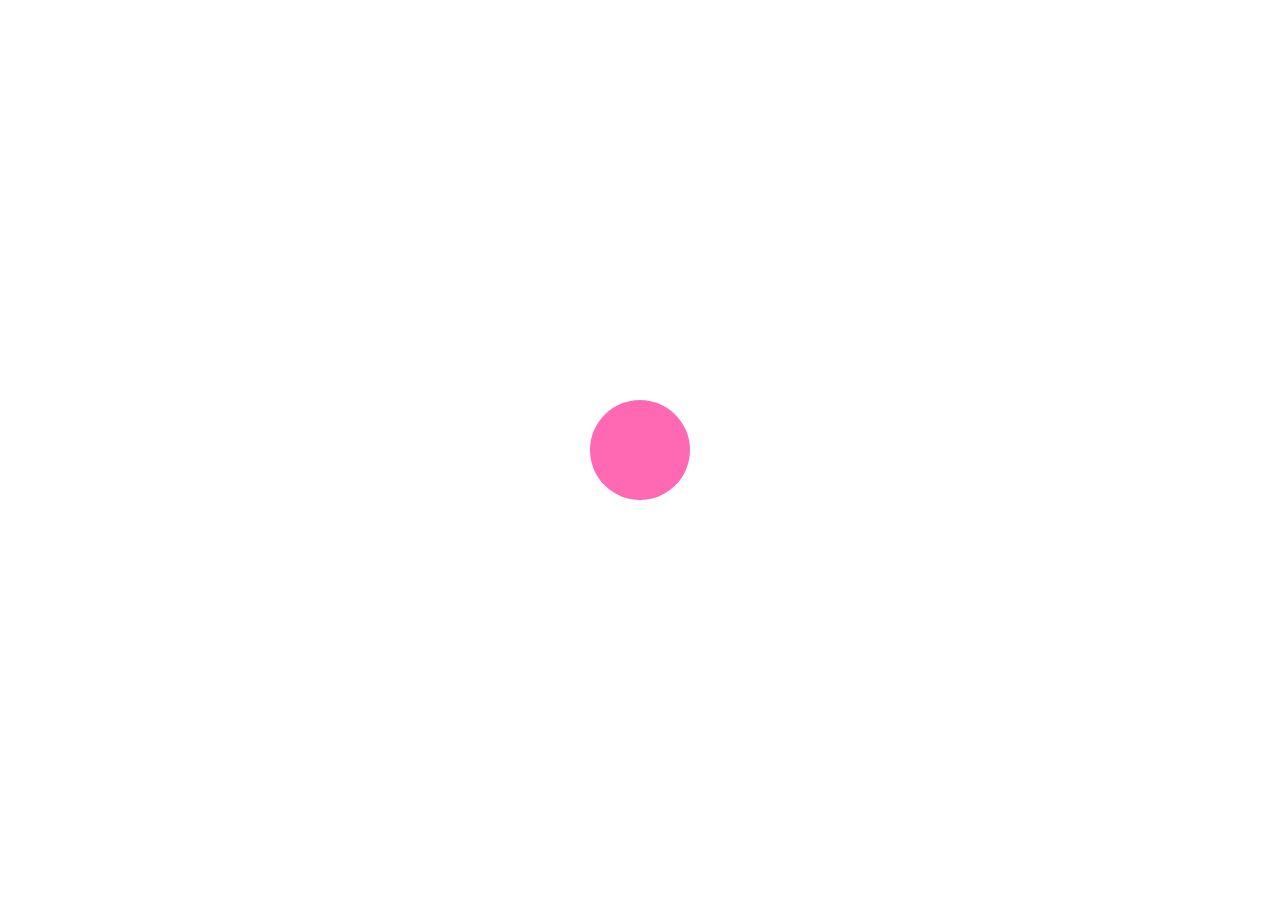
==== index.html @ a01fc4ca "init - YT not working locally, checking w GH pages" ====
<!DOCTYPE html>
<html lang="en">
  <head>
    <meta charset="UTF-8" />
    <meta http-equiv="X-UA-Compatible" content="IE=edge" />
    <meta name="viewport" content="width=device-width, initial-scale=1.0" />
    <title>Greatest songs of forever</title>
    <link rel="stylesheet" href="style.css" />
  </head>
  <body>
    <div class="preloader"></div>
    <main></main>
    <template>
      <article>
        <h2>{SONGTITLE}</h2>
        <h4>by <span>{ARTIST}</span></h4>
        <iframe
          width="560"
          height="315"
          src="https://www.youtube.com/embed/"
          frameborder="0"
          allow="accelerometer; autoplay; clipboard-write; encrypted-media; gyroscope; picture-in-picture"
          allowfullscreen
        ></iframe>
        <ul></ul>
      </article>
    </template>

    <!-- <div class="preloader"></div> -->
    <!-- preloader gif from https://www.behance.net/gallery/13765711/GIF-Preloaders-(Free-Download) -->
    <!-- <img src="loader.gif" alt="" width="640" height="480" /> -->
    <!--     <iframe
    width="560"
    height="315"
    src="https://www.youtube.com/embed/"
    frameborder="0"
    allow="accelerometer; autoplay; encrypted-media; gyroscope; picture-in-picture"
    allowfullscreen
  ></iframe> -->
    <script src="script.js"></script>
  </body>
</html>
---- style.css ----
* {
  box-sizing: border-box;
}

main {
  display: grid;
  grid-template-columns: repeat(auto-fill, minmax(600px, 1fr));
  grid-gap: 20px;
}

img {
  max-width: 100%;
  height: auto;
}
/* 
main article:first-child {
  background-color: red;
  grid-column: 1 / -1;
} */

h2 {
  margin: 0;
}

article {
  position: relative;
}

.preloader {
  width: 100px;
  height: 100px;
  background: hotpink;
  border-radius: 50%;
  position: absolute;
  animation: scaleanim 2s infinite;
  left: calc(50% - 50px);
  top: calc(50% - 50px);
}

@keyframes scaleanim {
  0% {
    transform: scale(1);
  }

  50% {
    transform: scale(2);
  }
}
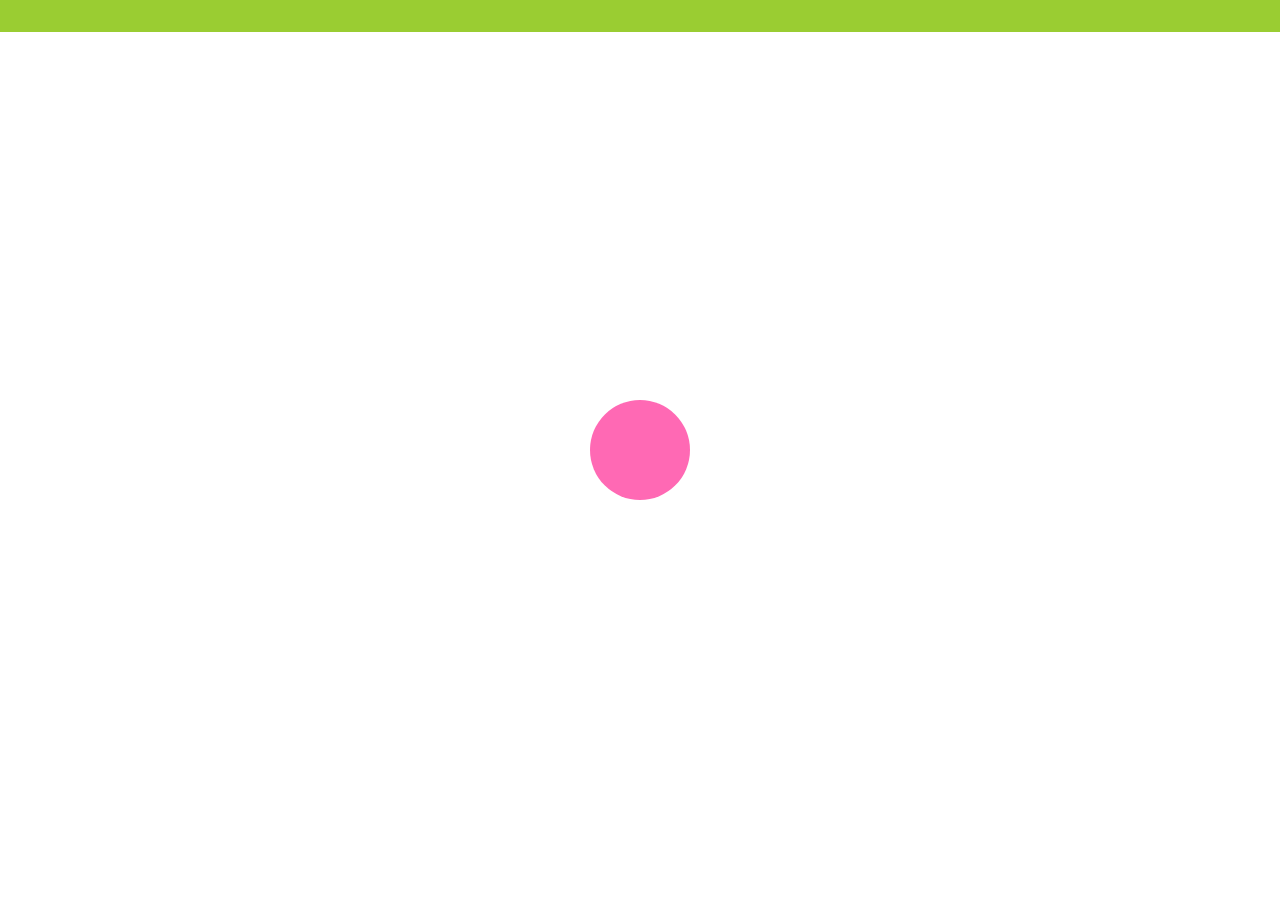
==== commit 0e55891e: "finishing up - still loading issues  fast clicking" ====
--- a/index.html
+++ b/index.html
@@ -9,8 +9,9 @@
   </head>
   <body>
     <div class="preloader"></div>
+    <form action=""></form>
     <main></main>
-    <template>
+    <template class="song">
       <article>
         <h2>{SONGTITLE}</h2>
         <h4>by <span>{ARTIST}</span></h4>
@@ -22,8 +23,19 @@
           allow="accelerometer; autoplay; clipboard-write; encrypted-media; gyroscope; picture-in-picture"
           allowfullscreen
         ></iframe>
+        <figure>
+          <img src="" onerror="this.src='loader.gif'" alt="" width="200" />
+          <figcaption></figcaption>
+        </figure>
         <ul></ul>
       </article>
+    </template>
+
+    <template class="genre">
+      <div>
+        <input type="checkbox" name="" id="" />
+        <label for=""></label>
+      </div>
     </template>
 
     <!-- <div class="preloader"></div> -->
--- a/style.css
+++ b/style.css
@@ -1,11 +1,26 @@
 * {
   box-sizing: border-box;
+}
+
+body {
+  margin: 0;
 }
 
 main {
   display: grid;
   grid-template-columns: repeat(auto-fill, minmax(600px, 1fr));
   grid-gap: 20px;
+}
+
+form {
+  background: yellowgreen;
+  position: sticky;
+  top: 0;
+  z-index: 1000;
+  padding: 1rem;
+  margin: 0;
+  display: flex;
+  flex-direction: column;
 }
 
 img {
@@ -35,14 +50,31 @@
   animation: scaleanim 2s infinite;
   left: calc(50% - 50px);
   top: calc(50% - 50px);
+  z-index: 1000;
+}
+
+.hide {
+  display: none;
 }
 
 @keyframes scaleanim {
   0% {
     transform: scale(1);
+    opacity: 0.3;
   }
-
   50% {
     transform: scale(2);
+    opacity: 1;
+  }
+  100% {
+    transform: scale(1);
+    opacity: 0.3;
   }
 }
+
+@media only screen and (min-width: 700px) {
+  form {
+    flex-direction: row;
+    justify-content: space-between;
+  }
+}
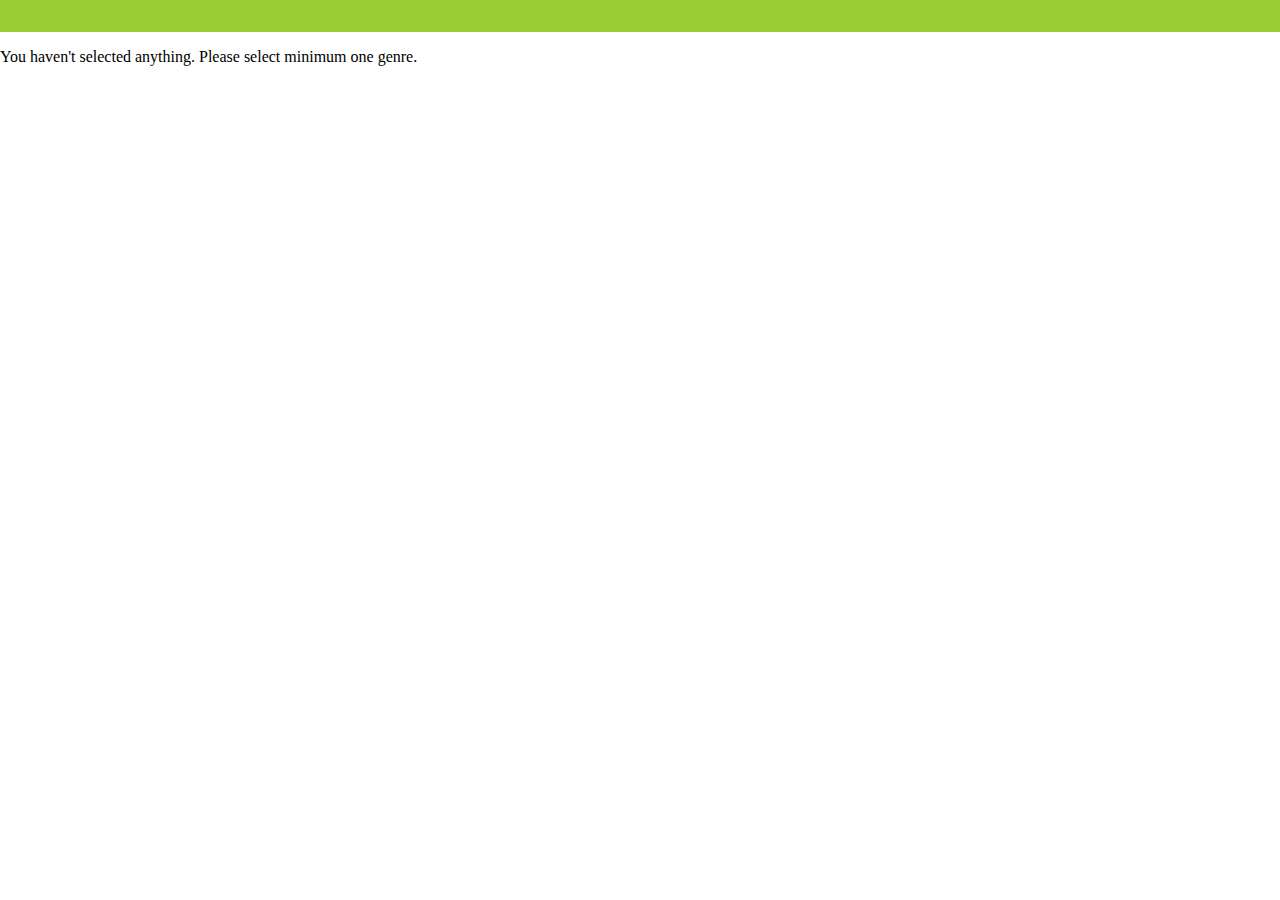
==== commit 7669abd5: "a little clean-up for A22" ====
--- a/index.html
+++ b/index.html
@@ -16,6 +16,8 @@
         <h2>{SONGTITLE}</h2>
         <h4>by <span>{ARTIST}</span></h4>
         <iframe
+          class="video"
+          title="video-embedded-from-youtube"
           width="560"
           height="315"
           src="https://www.youtube.com/embed/"
@@ -33,8 +35,8 @@
 
     <template class="genre">
       <div>
-        <input type="checkbox" name="" id="" />
-        <label for=""></label>
+        <input type="checkbox" name="y" id="x" />
+        <label for="x"></label>
       </div>
     </template>
 
--- a/style.css
+++ b/style.css
@@ -6,10 +6,26 @@
   margin: 0;
 }
 
+html {
+  overflow-y: scroll; /* force y scroll bar */
+}
+
+img,
+.video {
+  max-width: 100%;
+  height: auto;
+}
+
+.video {
+  aspect-ratio: 16 / 9;
+  /* https://dev.to/deammer/embed-responsive-youtube-videos-in-2021-5dkh */
+}
+
 main {
   display: grid;
-  grid-template-columns: repeat(auto-fill, minmax(600px, 1fr));
+  grid-template-columns: repeat(auto-fit, minmax(200px, 1fr));
   grid-gap: 20px;
+  margin: 0 auto;
 }
 
 form {
@@ -23,34 +39,41 @@
   flex-direction: column;
 }
 
-img {
-  max-width: 100%;
-  height: auto;
-}
 /* 
 main article:first-child {
   background-color: red;
   grid-column: 1 / -1;
 } */
 
-h2 {
+h2,
+h4 {
   margin: 0;
 }
 
-article {
+/* article {
   position: relative;
+} */
+
+.preloader {
+  height: 100vh;
+  width: 100%;
+  display: flex;
+  position: absolute;
+  align-items: center;
+  justify-content: center;
 }
 
-.preloader {
-  width: 100px;
-  height: 100px;
+.preloader::after {
+  content: "loading...";
+  width: 300px;
+  height: 300px;
   background: hotpink;
   border-radius: 50%;
-  position: absolute;
   animation: scaleanim 2s infinite;
-  left: calc(50% - 50px);
-  top: calc(50% - 50px);
-  z-index: 1000;
+  display: flex;
+  align-items: center;
+  justify-content: center;
+  font-size: 2rem;
 }
 
 .hide {
@@ -59,15 +82,15 @@
 
 @keyframes scaleanim {
   0% {
-    transform: scale(1);
+    transform: scale(0.5);
     opacity: 0.3;
   }
   50% {
-    transform: scale(2);
+    transform: scale(1);
     opacity: 1;
   }
   100% {
-    transform: scale(1);
+    transform: scale(0.5);
     opacity: 0.3;
   }
 }
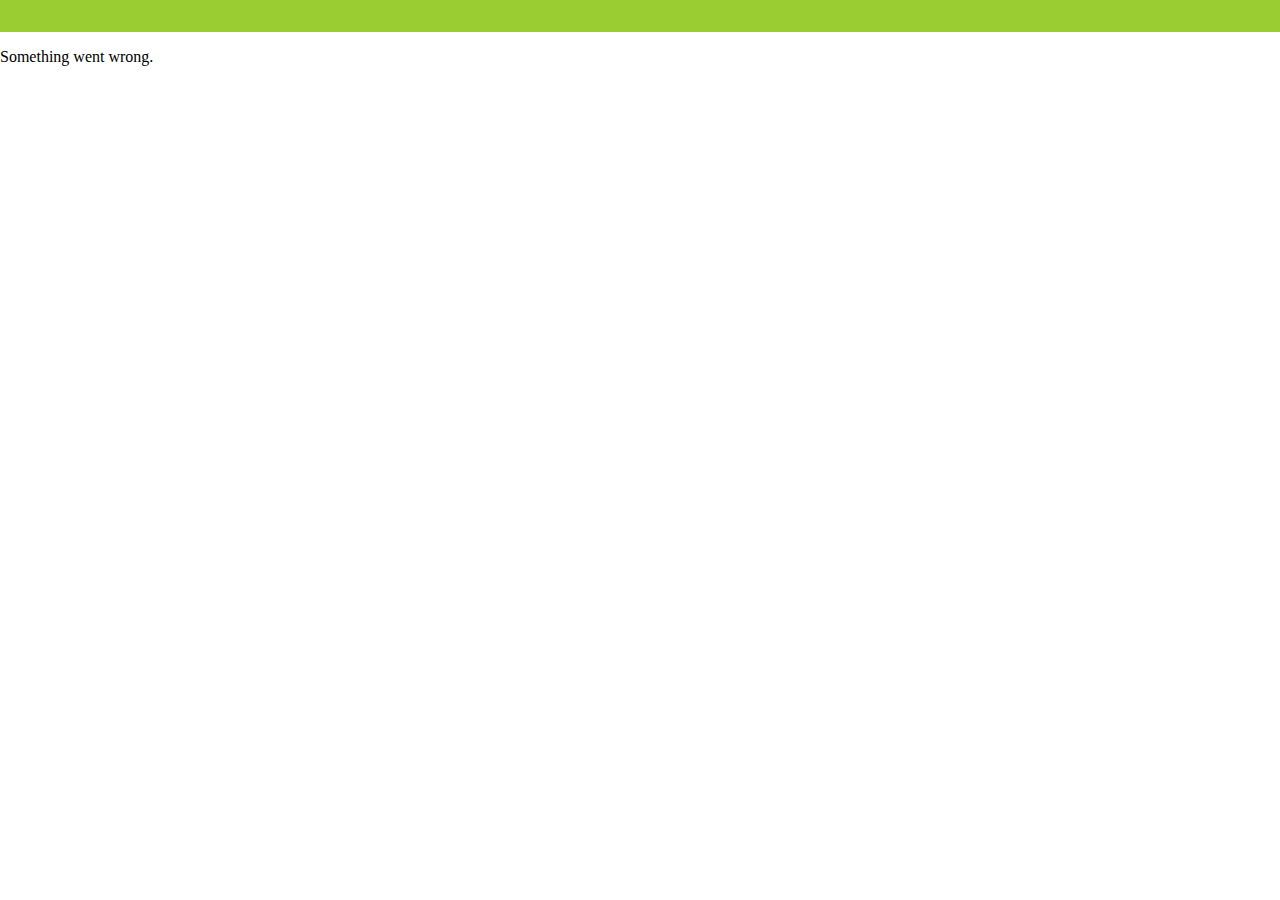
==== commit a159075d: "a more traditional, simple nav" ====
--- a/index.html
+++ b/index.html
@@ -9,8 +9,12 @@
   </head>
   <body>
     <div class="preloader"></div>
-    <form action=""></form>
-    <main></main>
+    <header>
+      <nav><ul></ul></nav>
+    </header>
+    <main>
+      <h1>{GENRE}</h1>
+    </main>
     <template class="song">
       <article>
         <h2>{SONGTITLE}</h2>
@@ -33,24 +37,10 @@
       </article>
     </template>
 
-    <template class="genre">
-      <div>
-        <input type="checkbox" name="y" id="x" />
-        <label for="x"></label>
-      </div>
+    <template class="nav-item">
+      <li><a href="?genre="></a></li>
     </template>
 
-    <!-- <div class="preloader"></div> -->
-    <!-- preloader gif from https://www.behance.net/gallery/13765711/GIF-Preloaders-(Free-Download) -->
-    <!-- <img src="loader.gif" alt="" width="640" height="480" /> -->
-    <!--     <iframe
-    width="560"
-    height="315"
-    src="https://www.youtube.com/embed/"
-    frameborder="0"
-    allow="accelerometer; autoplay; encrypted-media; gyroscope; picture-in-picture"
-    allowfullscreen
-  ></iframe> -->
     <script src="script.js"></script>
   </body>
 </html>
--- a/style.css
+++ b/style.css
@@ -28,7 +28,11 @@
   margin: 0 auto;
 }
 
-form {
+h1 {
+  grid-column: 1 / -1;
+}
+
+nav ul {
   background: yellowgreen;
   position: sticky;
   top: 0;
@@ -96,7 +100,7 @@
 }
 
 @media only screen and (min-width: 700px) {
-  form {
+  nav ul {
     flex-direction: row;
     justify-content: space-between;
   }
